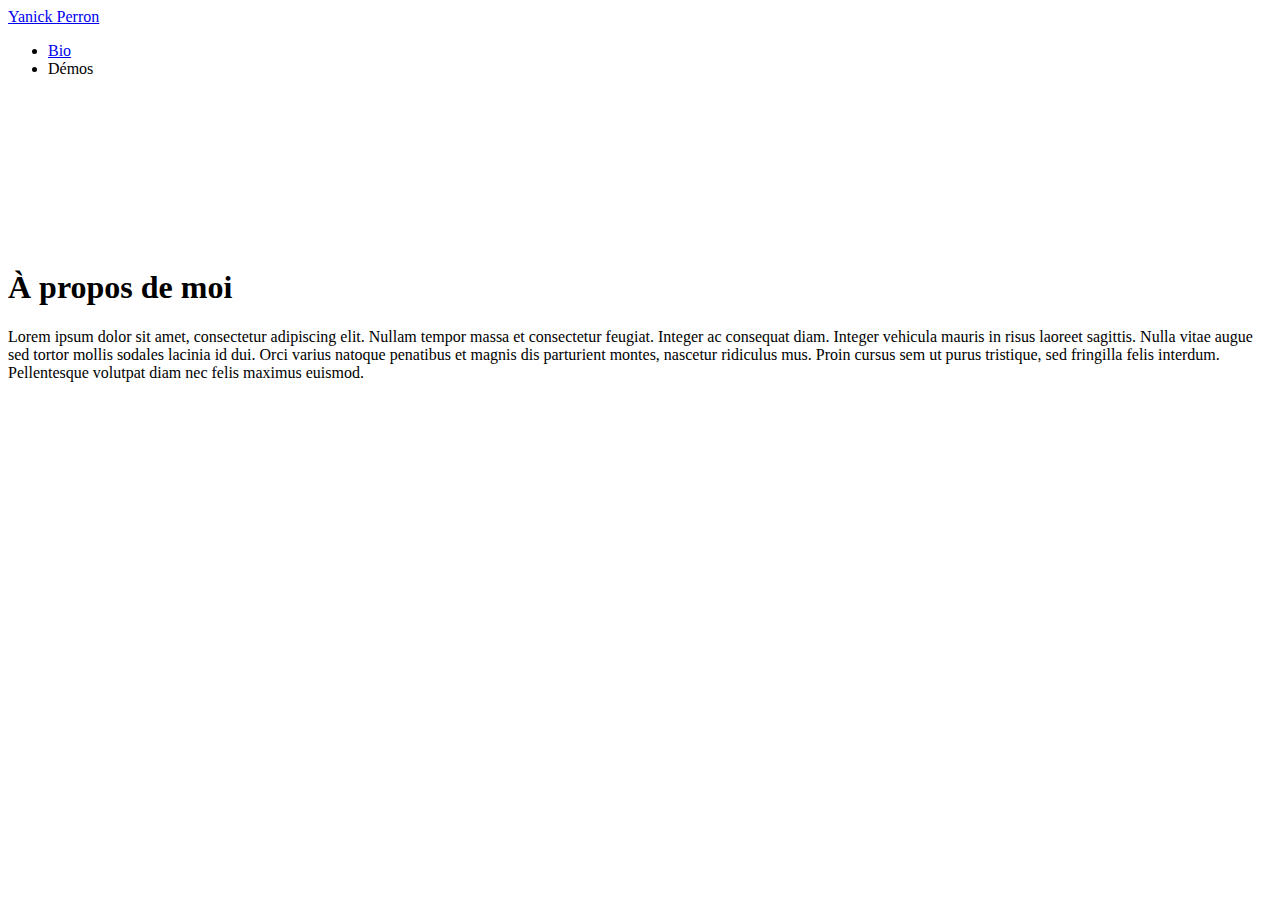
==== bio/index.html @ 0df7e875 "start of theme" ====
<!DOCTYPE html>
<html lang="en">
  <head>
    <meta charset="UTF-8">
<meta name="viewport" content="width=device-width, initial-scale=1.0">
<meta property="og:title" content="Yanick Perron" />

<title>Yanick Perron</title>

    


<link rel="stylesheet" href="http://yanickperron.com/sass/main.min.css">
<link rel="stylesheet" href="http://yanickperron.com/sass/nav.min.css">

  </head>
  <body>
    <nav>
    <span class="logo"><a href="/">Yanick Perron</a></span>
    <ul>
        <li><a href="/bio">Bio</a></li>
        <li>Démos</li>
    </ul>
</nav>


    <main>
        <div class="video">
            
            
            

            <video>
                <source src=http://yanickperron.comEqualizer.mp4 type="video/mp4" />
            </video>
        </div>

        <div class="content-main">
            
  <h1 id="à-propos-de-moi">À propos de moi</h1>
<p>Lorem ipsum dolor sit amet, consectetur adipiscing elit. Nullam tempor massa et consectetur feugiat. Integer ac consequat diam. Integer vehicula mauris in risus laoreet sagittis. Nulla vitae augue sed tortor mollis sodales lacinia id dui. Orci varius natoque penatibus et magnis dis parturient montes, nascetur ridiculus mus. Proin cursus sem ut purus tristique, sed fringilla felis interdum. Pellentesque volutpat diam nec felis maximus euismod.</p>


        </div>
    </main>
  </body>
</html>
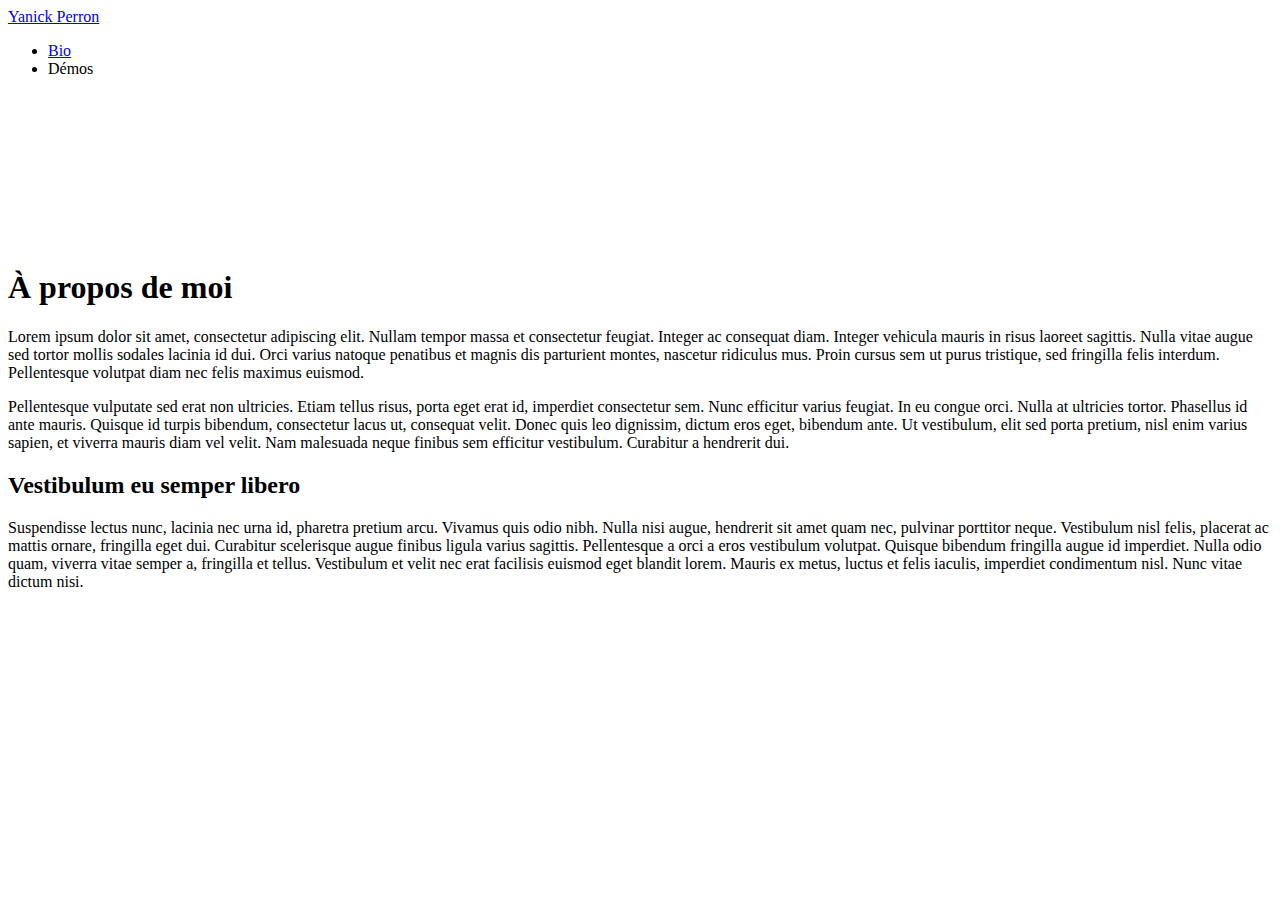
==== commit 36f72b8a: "Update video path" ====
--- a/bio/index.html
+++ b/bio/index.html
@@ -10,8 +10,8 @@
     
 
 
-<link rel="stylesheet" href="http://yanickperron.com/sass/main.min.css">
-<link rel="stylesheet" href="http://yanickperron.com/sass/nav.min.css">
+<link rel="stylesheet" href="http://dev.yanickperron.com/sass/main.min.css">
+<link rel="stylesheet" href="http://dev.yanickperron.com/sass/nav.min.css">
 
   </head>
   <body>
@@ -31,7 +31,8 @@
             
 
             <video>
-                <source src=http://yanickperron.comEqualizer.mp4 type="video/mp4" />
+                
+                <source src=http://dev.yanickperron.com/Equalizer.mp4 type="video/mp4" />
             </video>
         </div>
 
@@ -39,6 +40,9 @@
             
   <h1 id="à-propos-de-moi">À propos de moi</h1>
 <p>Lorem ipsum dolor sit amet, consectetur adipiscing elit. Nullam tempor massa et consectetur feugiat. Integer ac consequat diam. Integer vehicula mauris in risus laoreet sagittis. Nulla vitae augue sed tortor mollis sodales lacinia id dui. Orci varius natoque penatibus et magnis dis parturient montes, nascetur ridiculus mus. Proin cursus sem ut purus tristique, sed fringilla felis interdum. Pellentesque volutpat diam nec felis maximus euismod.</p>
+<p>Pellentesque vulputate sed erat non ultricies. Etiam tellus risus, porta eget erat id, imperdiet consectetur sem. Nunc efficitur varius feugiat. In eu congue orci. Nulla at ultricies tortor. Phasellus id ante mauris. Quisque id turpis bibendum, consectetur lacus ut, consequat velit. Donec quis leo dignissim, dictum eros eget, bibendum ante. Ut vestibulum, elit sed porta pretium, nisl enim varius sapien, et viverra mauris diam vel velit. Nam malesuada neque finibus sem efficitur vestibulum. Curabitur a hendrerit dui.</p>
+<h2 id="vestibulum-eu-semper-libero">Vestibulum eu semper libero</h2>
+<p>Suspendisse lectus nunc, lacinia nec urna id, pharetra pretium arcu. Vivamus quis odio nibh. Nulla nisi augue, hendrerit sit amet quam nec, pulvinar porttitor neque. Vestibulum nisl felis, placerat ac mattis ornare, fringilla eget dui. Curabitur scelerisque augue finibus ligula varius sagittis. Pellentesque a orci a eros vestibulum volutpat. Quisque bibendum fringilla augue id imperdiet. Nulla odio quam, viverra vitae semper a, fringilla et tellus. Vestibulum et velit nec erat facilisis euismod eget blandit lorem. Mauris ex metus, luctus et felis iaculis, imperdiet condimentum nisl. Nunc vitae dictum nisi.</p>
 
 
         </div>
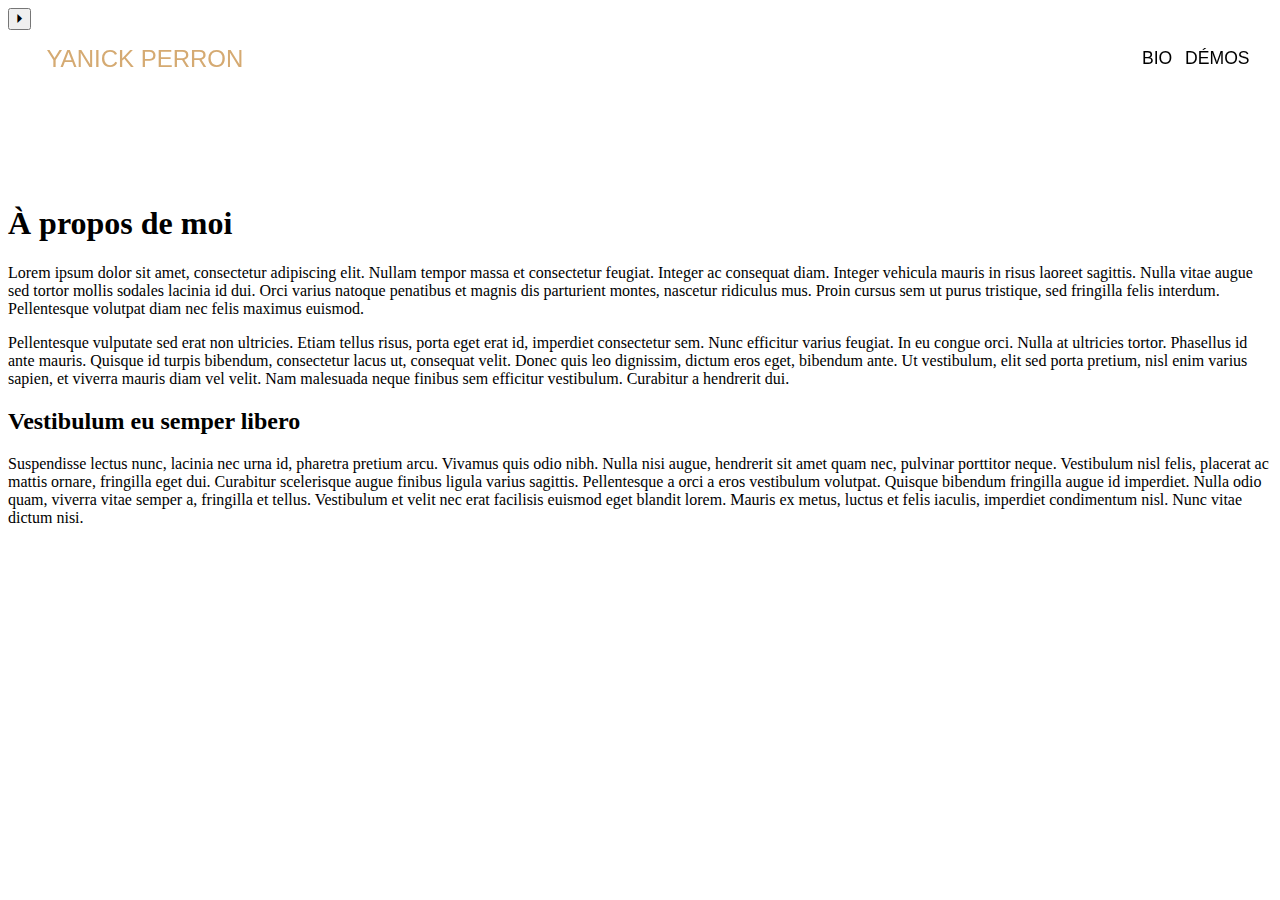
==== commit 6b0f8eb9: "deploy: SamuelPerron/yanickperron.com-cms@871918fb1fbdfc290c49b14d859d1bbeb6f40b02" ====
--- a/bio/index.html
+++ b/bio/index.html
@@ -1,51 +1,2 @@
-<!DOCTYPE html>
-<html lang="en">
-  <head>
-    <meta charset="UTF-8">
-<meta name="viewport" content="width=device-width, initial-scale=1.0">
-<meta property="og:title" content="Yanick Perron" />
-
-<title>Yanick Perron</title>
-
-    
-
-
-<link rel="stylesheet" href="http://dev.yanickperron.com/sass/main.min.css">
-<link rel="stylesheet" href="http://dev.yanickperron.com/sass/nav.min.css">
-
-  </head>
-  <body>
-    <nav>
-    <span class="logo"><a href="/">Yanick Perron</a></span>
-    <ul>
-        <li><a href="/bio">Bio</a></li>
-        <li>Démos</li>
-    </ul>
-</nav>
-
-
-    <main>
-        <div class="video">
-            
-            
-            
-
-            <video>
-                
-                <source src=http://dev.yanickperron.com/Equalizer.mp4 type="video/mp4" />
-            </video>
-        </div>
-
-        <div class="content-main">
-            
-  <h1 id="à-propos-de-moi">À propos de moi</h1>
-<p>Lorem ipsum dolor sit amet, consectetur adipiscing elit. Nullam tempor massa et consectetur feugiat. Integer ac consequat diam. Integer vehicula mauris in risus laoreet sagittis. Nulla vitae augue sed tortor mollis sodales lacinia id dui. Orci varius natoque penatibus et magnis dis parturient montes, nascetur ridiculus mus. Proin cursus sem ut purus tristique, sed fringilla felis interdum. Pellentesque volutpat diam nec felis maximus euismod.</p>
-<p>Pellentesque vulputate sed erat non ultricies. Etiam tellus risus, porta eget erat id, imperdiet consectetur sem. Nunc efficitur varius feugiat. In eu congue orci. Nulla at ultricies tortor. Phasellus id ante mauris. Quisque id turpis bibendum, consectetur lacus ut, consequat velit. Donec quis leo dignissim, dictum eros eget, bibendum ante. Ut vestibulum, elit sed porta pretium, nisl enim varius sapien, et viverra mauris diam vel velit. Nam malesuada neque finibus sem efficitur vestibulum. Curabitur a hendrerit dui.</p>
-<h2 id="vestibulum-eu-semper-libero">Vestibulum eu semper libero</h2>
-<p>Suspendisse lectus nunc, lacinia nec urna id, pharetra pretium arcu. Vivamus quis odio nibh. Nulla nisi augue, hendrerit sit amet quam nec, pulvinar porttitor neque. Vestibulum nisl felis, placerat ac mattis ornare, fringilla eget dui. Curabitur scelerisque augue finibus ligula varius sagittis. Pellentesque a orci a eros vestibulum volutpat. Quisque bibendum fringilla augue id imperdiet. Nulla odio quam, viverra vitae semper a, fringilla et tellus. Vestibulum et velit nec erat facilisis euismod eget blandit lorem. Mauris ex metus, luctus et felis iaculis, imperdiet condimentum nisl. Nunc vitae dictum nisi.</p>
-
-
-        </div>
-    </main>
-  </body>
-</html>
+<!doctype html><html lang=en><head><meta charset=utf-8><meta name=viewport content="width=device-width,initial-scale=1"><meta property="og:title" content="Yanick Perron"><title>Yanick Perron</title><link rel=stylesheet href=http://dev.yanickperron.com/sass/main.min.css><link rel=stylesheet href=http://dev.yanickperron.com/sass/video-player.min.css><link rel=stylesheet href=/sass/nav.min.css><script src=/js/video-player.min.js defer></script></head><body><nav><span class=logo><a href=/>Yanick Perron</a></span><ul><li><a href=/bio>Bio</a></li><li>Démos</li></ul></nav><main><div class=video><div class=controls data-state=hidden><button class=playpause type=button>⏵</button><div class=background></div></div><video>
+<source src=http://dev.yanickperron.com/Equalizer.mp4 type=video/mp4></video></div><div class=content-main><h1 id=à-propos-de-moi>À propos de moi</h1><p>Lorem ipsum dolor sit amet, consectetur adipiscing elit. Nullam tempor massa et consectetur feugiat. Integer ac consequat diam. Integer vehicula mauris in risus laoreet sagittis. Nulla vitae augue sed tortor mollis sodales lacinia id dui. Orci varius natoque penatibus et magnis dis parturient montes, nascetur ridiculus mus. Proin cursus sem ut purus tristique, sed fringilla felis interdum. Pellentesque volutpat diam nec felis maximus euismod.</p><p>Pellentesque vulputate sed erat non ultricies. Etiam tellus risus, porta eget erat id, imperdiet consectetur sem. Nunc efficitur varius feugiat. In eu congue orci. Nulla at ultricies tortor. Phasellus id ante mauris. Quisque id turpis bibendum, consectetur lacus ut, consequat velit. Donec quis leo dignissim, dictum eros eget, bibendum ante. Ut vestibulum, elit sed porta pretium, nisl enim varius sapien, et viverra mauris diam vel velit. Nam malesuada neque finibus sem efficitur vestibulum. Curabitur a hendrerit dui.</p><h2 id=vestibulum-eu-semper-libero>Vestibulum eu semper libero</h2><p>Suspendisse lectus nunc, lacinia nec urna id, pharetra pretium arcu. Vivamus quis odio nibh. Nulla nisi augue, hendrerit sit amet quam nec, pulvinar porttitor neque. Vestibulum nisl felis, placerat ac mattis ornare, fringilla eget dui. Curabitur scelerisque augue finibus ligula varius sagittis. Pellentesque a orci a eros vestibulum volutpat. Quisque bibendum fringilla augue id imperdiet. Nulla odio quam, viverra vitae semper a, fringilla et tellus. Vestibulum et velit nec erat facilisis euismod eget blandit lorem. Mauris ex metus, luctus et felis iaculis, imperdiet condimentum nisl. Nunc vitae dictum nisi.</p></div></main></body></html>